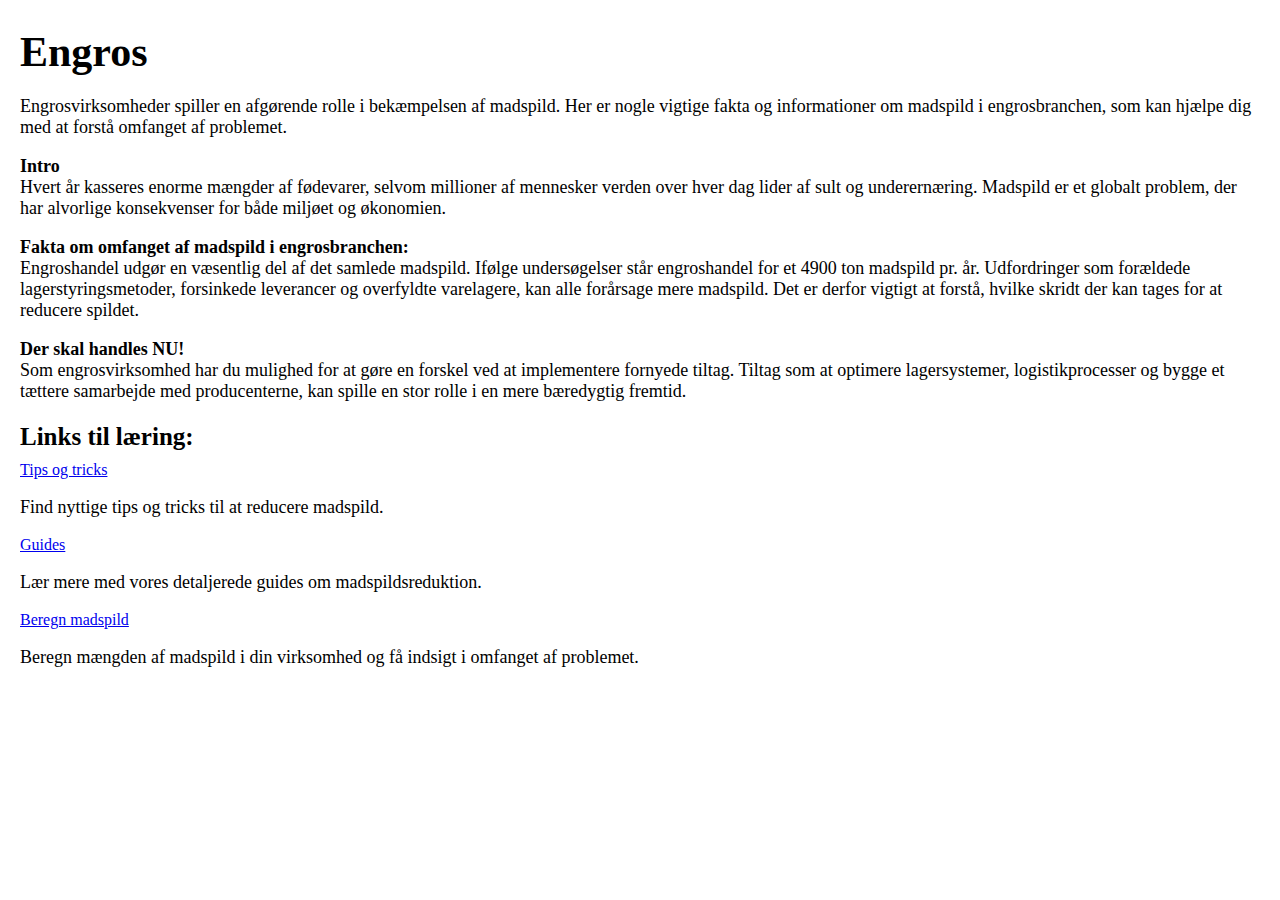
==== src/main/resources/templates/engros.html @ 4afb59a7 "engros.html rettelser" ====
<!DOCTYPE html>
<html lang="en" xmlns:th="http://www.thymeleaf.org">
<head>
    <meta charset="UTF-8">
    <title>Engros</title>
    <link rel="stylesheet" th:href="@{/css/styles.css}" href="../static/css/styles.css">
    <style>
        body {
            font-family: 'Georgia' , serif;
        }
        .content {
            padding-left: 20px; /* Tilføj 20px polstring fra venstre side */
            padding-right: 20px; /* Tilføj 20px polstring fra højre side */
        }

        .content h1 {
            font-size: 42px;
            color: black;
            margin-bottom: 20px;
        }

        .content h2 {
            font-size: 25px;
            color: black;
            margin-bottom: 10px;
        }
        .content p {
            font-size: 18px;
            color: black;
        }
    </style>

</head>
<body>

<div th:replace="~{Sidehovedbar :: Header}"></div>

<div class="content">
    <h1>Engros</h1>
    <p>Engrosvirksomheder spiller en afgørende rolle i bekæmpelsen af madspild. Her er nogle vigtige fakta og informationer om madspild i engrosbranchen, som kan hjælpe dig med at forstå omfanget af problemet.</p>

    <p><strong>Intro</strong><br>
        Hvert år kasseres enorme mængder af fødevarer, selvom millioner af mennesker verden over hver dag lider af sult og underernæring. Madspild er et globalt problem, der har alvorlige konsekvenser for både miljøet og økonomien.</p>

    <p><strong>Fakta om omfanget af madspild i engrosbranchen:</strong><br>
        Engroshandel udgør en væsentlig del af det samlede madspild. Ifølge undersøgelser står engroshandel for et 4900 ton madspild pr. år. Udfordringer som forældede lagerstyringsmetoder, forsinkede leverancer og overfyldte varelagere, kan alle forårsage mere madspild. Det er derfor vigtigt at forstå, hvilke skridt der kan tages for at reducere spildet.</p>

    <p><strong>Der skal handles NU!</strong><br>
        Som engrosvirksomhed har du mulighed for at gøre en forskel ved at implementere fornyede tiltag. Tiltag som at optimere lagersystemer, logistikprocesser og bygge et tættere samarbejde med producenterne, kan spille en stor rolle i en mere bæredygtig fremtid.</p>

    <h2>Links til læring:</h2>

    <div class="links">
        <div class="link">
            <a href="#">Tips og tricks</a>
            <p>Find nyttige tips og tricks til at reducere madspild.</p>
        </div>
        <div class="link">
            <a href="#">Guides</a>
            <p>Lær mere med vores detaljerede guides om madspildsreduktion.</p>
        </div>
        <div class="link">
            <a href="#">Beregn madspild</a>
            <p>Beregn mængden af madspild i din virksomhed og få indsigt i omfanget af problemet.</p>
        </div>
    </div>

</div>


<div th:replace="~{footer :: Footer}"></div>

</body>
</html>
---- src/main/resources/static/css/styles.css ----
body {
    font-family: Arial, sans-serif;
    margin: 0;
    padding: 0;
}

header {
    background-color: #f2f2f2;
    padding: 20px;
    text-align: center;
}

nav ul {
    list-style-type: none;
    padding: 0;
}

nav ul li {
    display: inline;
    margin-right: 20px;
}

nav ul li a {
    text-decoration: none;
    color: #333;
}

nav ul li a:hover {
    color: #666;
}

main {
    padding: 20px;
}

footer {
    background-color: #333;
    color: #fff;
    text-align: center;
    padding: 10px;
    position: fixed;
    width: 100%;
    bottom: 0;
}
.footer {
    display: flex;
    justify-content: space-between;
    align-items: center;
    background-color: darkslategrey;
    padding: 20px;
}

.footer .logo img {
    width: 120px;
    height: 120px;
}

.footer .footer-left {
    display: flex;
    flex-direction: column;
    align-items: center;
    color: white;

}
.footer .footer-left img {
    max-width: 100px;
}

.footer .footer-left p {
    margin: 5px 0;
}

.footer .footer-right ul {
    list-style-type: none;
    padding: 0;
    display: flex;
}

.footer .footer-center {
    color: white;
}

.footer .footer-right ul li {
    margin-right: 10px;
}

.footer .footer-right ul li a {
    color: white;
    text-decoration: none;
}
.Sidehovedbar {
    display: flex;
    justify-content: space-between;
    align-items: center;
    width: 100%;
    padding: 2%;
    font-size: 1.4em;
    background-color: #fff;
}

.Sidehovedbar .logo img {
    width: 100px;
    height: 100px;
}

.Sidehovedbar * {
    padding: 0;
    margin: 0;
    box-sizing: border-box;
}

.Sidehovedbar body {  /* Assuming this was a typo, remove if intended */
    display: flex;
    justify-content: center;
    background-color: salmon;
}

.Sidehovedbar nav ul {
    list-style: none;
    margin: 0;
    padding: 0;
}

.Sidehovedbar nav {
    display: inline-block;
    padding: 10px;
}

.Sidehovedbar nav li {
    margin-right: 20px;
}

.Sidehovedbar nav li:first-child {
    margin-right: 0;
}

.Sidehovedbar .nav-button {
    display: inline-block;
    margin-left: 20px;
}

.Sidehovedbar .nav-button a { /* Style the anchor tags inside buttons */
    padding: 10px 15px;
    background-color: #ffffff;
    text-decoration: none;
    color: #333;
}
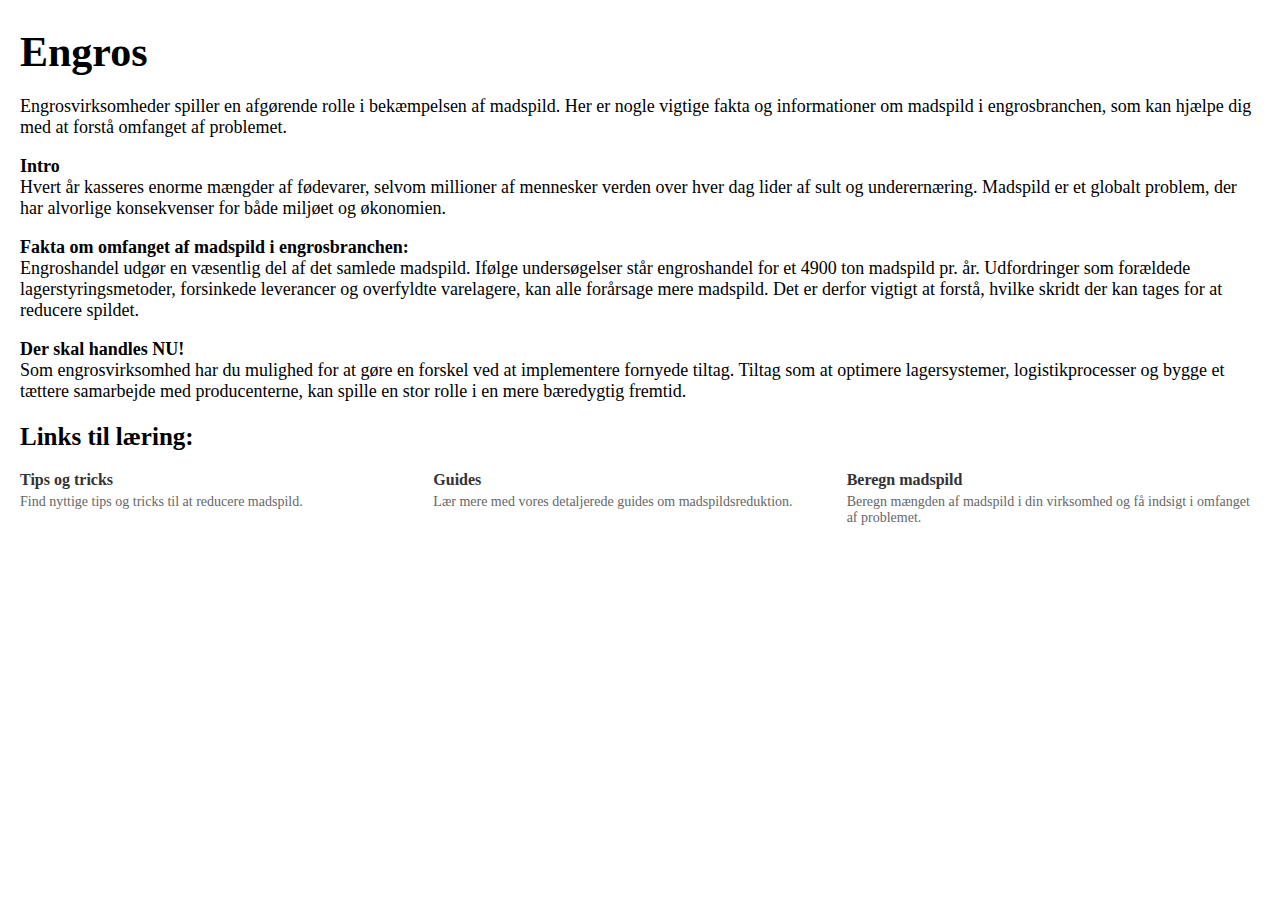
==== commit 64f464e9: "engros.css til styles.css" ====
--- a/src/main/resources/templates/engros.html
+++ b/src/main/resources/templates/engros.html
@@ -31,7 +31,7 @@
     </style>
 
 </head>
-<body>
+<body class="engros">
 
 <div th:replace="~{Sidehovedbar :: Header}"></div>
 
--- a/src/main/resources/static/css/styles.css
+++ b/src/main/resources/static/css/styles.css
@@ -1,7 +1,15 @@
 body {
-    font-family: Arial, sans-serif;
+    font-family: 'Georgia' , serif;
     margin: 0;
     padding: 0;
+    display: flex;
+    flex-direction: column;
+    min-height: 100vh;
+}
+.content-wrapper {
+    flex: 1;
+    margin-left: 40px;
+    margin-right: 40px;
 }
 
 header {
@@ -38,7 +46,6 @@
     color: #fff;
     text-align: center;
     padding: 10px;
-    position: fixed;
     width: 100%;
     bottom: 0;
 }
@@ -48,6 +55,7 @@
     align-items: center;
     background-color: darkslategrey;
     padding: 20px;
+    width: 100%;
 }
 
 .footer .logo img {
@@ -145,3 +153,41 @@
     text-decoration: none;
     color: #333;
 }
+
+.engros .links {
+    display: flex;
+    flex-direction: row; /* Sætter flex-boksen til at være vandret */
+    justify-content: space-between; /* Fordeler pladsen mellem elementerne */
+    margin-top: 20px;
+}
+.engros .link-container {
+    width: 100%;
+}
+
+.engros .link {
+    width: 100%; /* Juster bredden efter behov */
+}
+
+.engros .link a {
+    display: block;
+    font-weight: bold;
+    text-decoration: none;
+    color: #333;
+}
+
+.engros .link p {
+    margin-top: 5px;
+    font-size: 14px;
+    color: #666;
+}
+
+.engros a {
+    color: black; /* Sort farve på linket */
+    text-decoration: none; /* Ingen understregning på linket */
+}
+
+/* Stil for links ved hover */
+.engros a:hover {
+    color: #f0f0f0; /* Farveændring på hover */
+    background-color: transparent; /* Gennemsigtig baggrund på hover */
+}
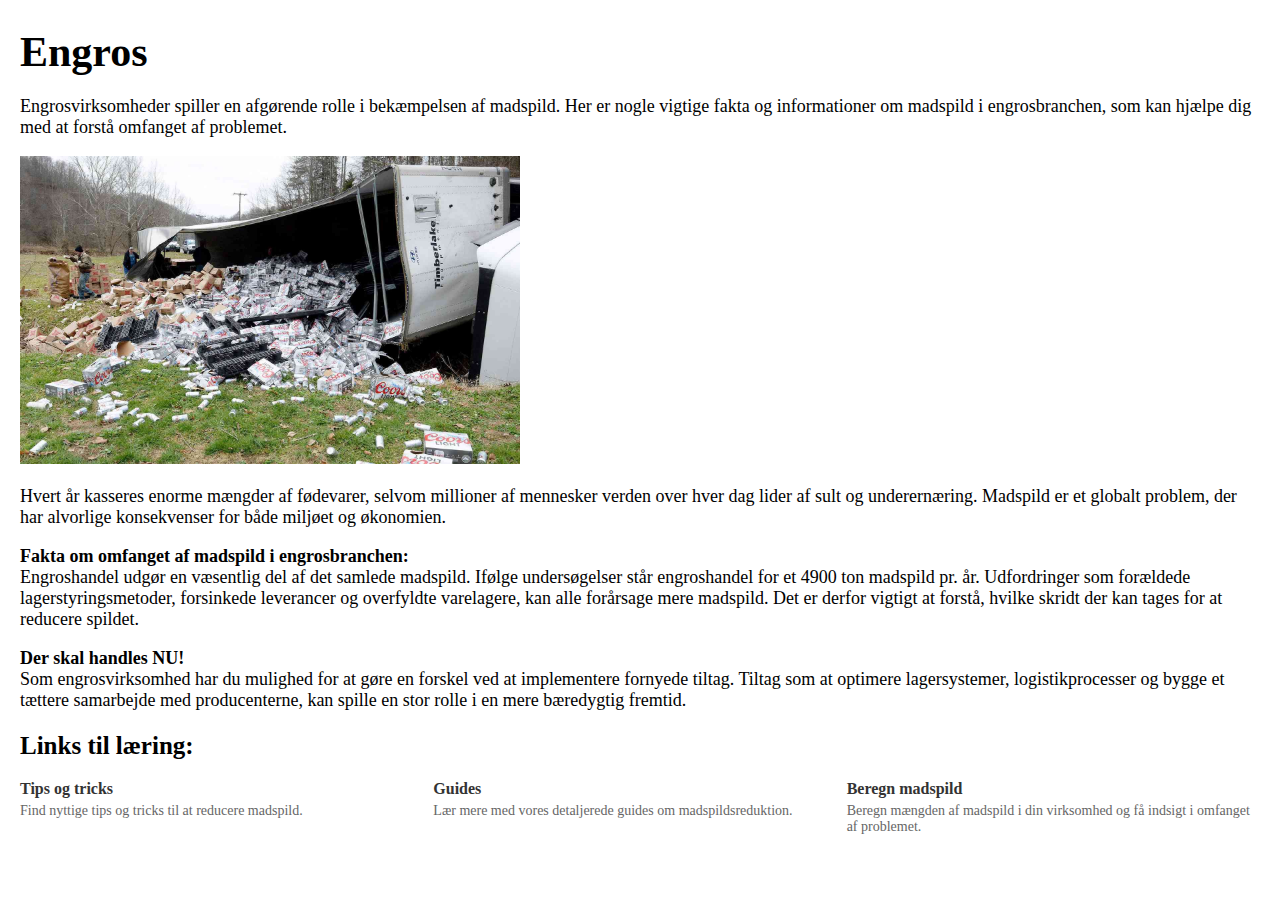
==== commit 829a4097: "slettet andre css" ====
--- a/src/main/resources/templates/engros.html
+++ b/src/main/resources/templates/engros.html
@@ -37,16 +37,22 @@
 
 <div class="content">
     <h1>Engros</h1>
-    <p>Engrosvirksomheder spiller en afgørende rolle i bekæmpelsen af madspild. Her er nogle vigtige fakta og informationer om madspild i engrosbranchen, som kan hjælpe dig med at forstå omfanget af problemet.</p>
+    <section>
+        <p>Engrosvirksomheder spiller en afgørende rolle i bekæmpelsen af madspild. Her er nogle vigtige fakta og informationer om madspild i engrosbranchen, som kan hjælpe dig med at forstå omfanget af problemet.</p>
+    </section>
+    <img src="../static/images/engrosBillede.jpg" width="500" th:src="@{images/engrosBillede.jpg}" alt="Madspild lastbil engros">
 
-    <p><strong>Intro</strong><br>
-        Hvert år kasseres enorme mængder af fødevarer, selvom millioner af mennesker verden over hver dag lider af sult og underernæring. Madspild er et globalt problem, der har alvorlige konsekvenser for både miljøet og økonomien.</p>
+    <section>
+
+
+      <p>  Hvert år kasseres enorme mængder af fødevarer, selvom millioner af mennesker verden over hver dag lider af sult og underernæring. Madspild er et globalt problem, der har alvorlige konsekvenser for både miljøet og økonomien.</p>
 
     <p><strong>Fakta om omfanget af madspild i engrosbranchen:</strong><br>
         Engroshandel udgør en væsentlig del af det samlede madspild. Ifølge undersøgelser står engroshandel for et 4900 ton madspild pr. år. Udfordringer som forældede lagerstyringsmetoder, forsinkede leverancer og overfyldte varelagere, kan alle forårsage mere madspild. Det er derfor vigtigt at forstå, hvilke skridt der kan tages for at reducere spildet.</p>
 
     <p><strong>Der skal handles NU!</strong><br>
         Som engrosvirksomhed har du mulighed for at gøre en forskel ved at implementere fornyede tiltag. Tiltag som at optimere lagersystemer, logistikprocesser og bygge et tættere samarbejde med producenterne, kan spille en stor rolle i en mere bæredygtig fremtid.</p>
+    </section>
 
     <h2>Links til læring:</h2>
 
@@ -67,7 +73,6 @@
 
 </div>
 
-
 <div th:replace="~{footer :: Footer}"></div>
 
 </body>
--- a/src/main/resources/static/css/styles.css
+++ b/src/main/resources/static/css/styles.css
@@ -1,21 +1,27 @@
 body {
-    font-family: 'Georgia' , serif;
+    font-family: 'Georgia', serif;
     margin: 0;
     padding: 0;
     display: flex;
     flex-direction: column;
     min-height: 100vh;
+    /* Prevent horizontal overflow */
+    overflow-x: hidden;
 }
 .content-wrapper {
     flex: 1;
     margin-left: 40px;
     margin-right: 40px;
+    /* Ensure content does not exceed the viewport width */
+    max-width: calc(100vw - 80px);
+    box-sizing: border-box;
 }
 
 header {
     background-color: #f2f2f2;
     padding: 20px;
     text-align: center;
+    width: 100%;
 }
 
 nav ul {
@@ -42,7 +48,7 @@
 }
 
 footer {
-    background-color: #333;
+    background-color: darkslategray;
     color: #fff;
     text-align: center;
     padding: 10px;
@@ -103,7 +109,7 @@
     width: 100%;
     padding: 2%;
     font-size: 1.4em;
-    background-color: #fff;
+    background-color: salmon;
 }
 
 .Sidehovedbar .logo img {
@@ -146,12 +152,16 @@
     display: inline-block;
     margin-left: 20px;
 }
+.Sidehovedbar a:hover {
+    color: black;
+    background-color: darkslategrey;
+}
 
 .Sidehovedbar .nav-button a { /* Style the anchor tags inside buttons */
     padding: 10px 15px;
-    background-color: #ffffff;
-    text-decoration: none;
-    color: #333;
+    background-color: salmon;
+    text-decoration: none;
+    color: white;
 }
 
 .engros .links {
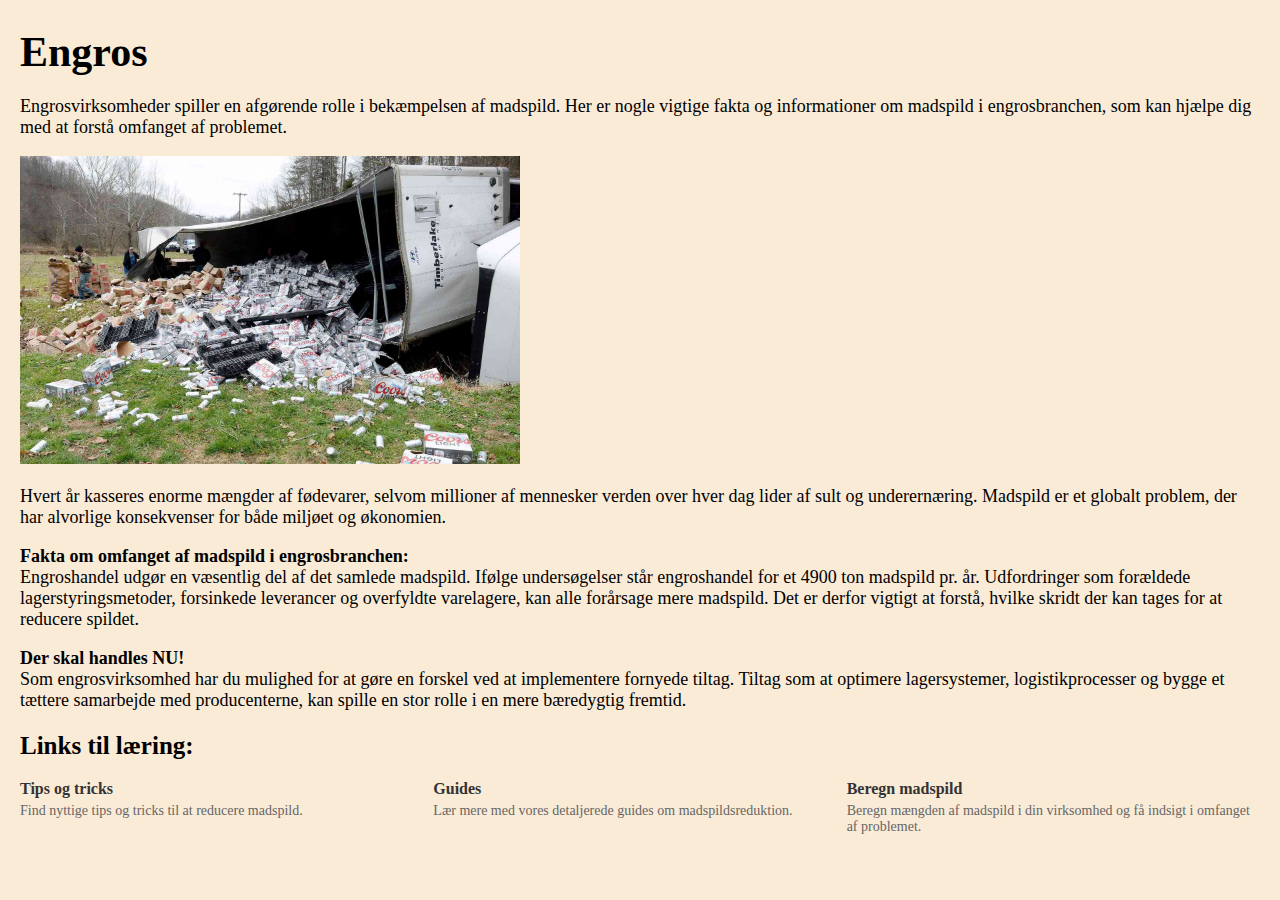
==== commit 49edfeb7: "lidt forskelligt <3" ====
--- a/src/main/resources/templates/engros.html
+++ b/src/main/resources/templates/engros.html
@@ -7,10 +7,6 @@
     <style>
         body {
             font-family: 'Georgia' , serif;
-        }
-        .content {
-            padding-left: 20px; /* Tilføj 20px polstring fra venstre side */
-            padding-right: 20px; /* Tilføj 20px polstring fra højre side */
         }
 
         .content h1 {
@@ -35,7 +31,7 @@
 
 <div th:replace="~{Sidehovedbar :: Header}"></div>
 
-<div class="content">
+<div class="content" style="padding-left: 20px; padding-right: 20px;">
     <h1>Engros</h1>
     <section>
         <p>Engrosvirksomheder spiller en afgørende rolle i bekæmpelsen af madspild. Her er nogle vigtige fakta og informationer om madspild i engrosbranchen, som kan hjælpe dig med at forstå omfanget af problemet.</p>
--- a/src/main/resources/static/css/styles.css
+++ b/src/main/resources/static/css/styles.css
@@ -7,11 +7,15 @@
     min-height: 100vh;
     /* Prevent horizontal overflow */
     overflow-x: hidden;
-}
+    background-color: antiquewhite;
+}
+
 .content-wrapper {
     flex: 1;
     margin-left: 40px;
     margin-right: 40px;
+    padding-left: 20px;
+    padding-right: 20px;
     /* Ensure content does not exceed the viewport width */
     max-width: calc(100vw - 80px);
     box-sizing: border-box;
@@ -123,7 +127,7 @@
     box-sizing: border-box;
 }
 
-.Sidehovedbar body {  /* Assuming this was a typo, remove if intended */
+.Sidehovedbar body {
     display: flex;
     justify-content: center;
     background-color: salmon;
@@ -154,7 +158,7 @@
 }
 .Sidehovedbar a:hover {
     color: black;
-    background-color: darkslategrey;
+    background-color: transparent;
 }
 
 .Sidehovedbar .nav-button a { /* Style the anchor tags inside buttons */
@@ -198,6 +202,79 @@
 
 /* Stil for links ved hover */
 .engros a:hover {
-    color: #f0f0f0; /* Farveændring på hover */
+    color: black; /* Farveændring på hover */
     background-color: transparent; /* Gennemsigtig baggrund på hover */
 }
+
+.detail p {
+    font-size: 18px;
+    color: black;
+}
+
+.restaurant {
+    font-family: 'Georgia', serif;
+    margin: 0;
+    padding: 0;
+    background-color: rgba(0, 0, 0, 0);
+}
+
+.restaurant section {
+    max-width: 800px;
+    margin: 0 auto;
+    text-align: justify;
+    padding: 20px;
+}
+
+.restaurant h1 {
+    text-align: center;
+}
+
+.restaurant h3 {
+    color: #008080;
+}
+
+.restaurant .p1, .p2 {
+    margin-bottom: 20px;
+}
+
+.restaurant .restaurator {
+    text-align: center;
+}
+
+.restaurant .restaurator img {
+    width: 450px;
+    height: 250px;
+    display: block;
+    margin: 0 auto;
+}
+.forside p {
+    font-size:18px;
+    color:black;
+
+}
+
+.forside .container {
+    display: flex;
+    flex-direction: row;
+}
+
+.forside .tekst {
+    width: 50%;
+    padding: 20px;
+}
+
+.forside img {
+    width: 50%;
+    height: auto;
+}
+
+.forside @media (max-width: 768px) {
+    .forside .container {
+        flex-direction: column;
+    }
+
+    .forside .tekst,
+    img {
+        width: 100%;
+    }
+}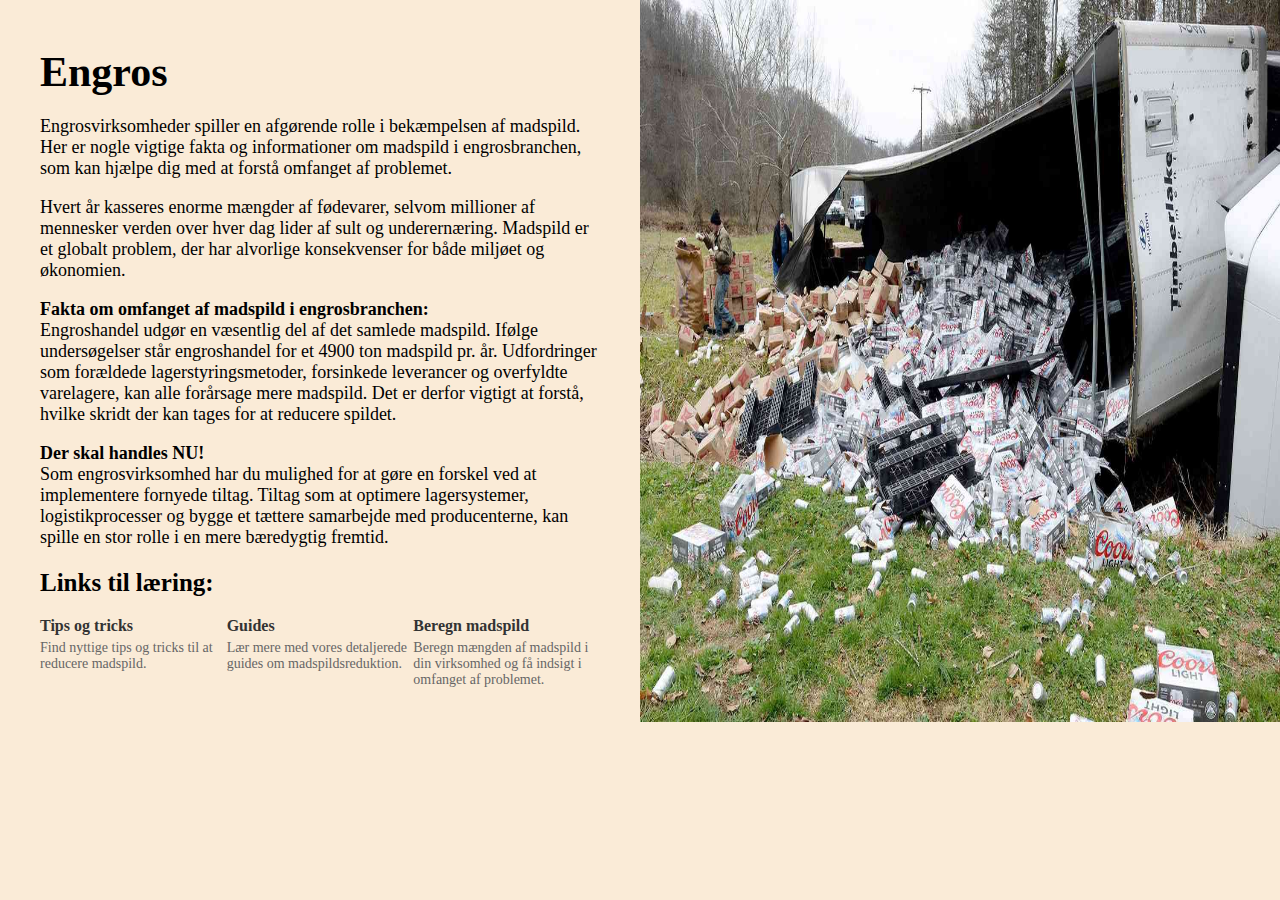
==== commit bc32d770: "fix af Engros" ====
--- a/src/main/resources/templates/engros.html
+++ b/src/main/resources/templates/engros.html
@@ -30,43 +30,46 @@
 <body class="engros">
 
 <div th:replace="~{Sidehovedbar :: Header}"></div>
-
+<div class="container">
+    <div class="tekst">
 <div class="content" style="padding-left: 20px; padding-right: 20px;">
     <h1>Engros</h1>
     <section>
         <p>Engrosvirksomheder spiller en afgørende rolle i bekæmpelsen af madspild. Her er nogle vigtige fakta og informationer om madspild i engrosbranchen, som kan hjælpe dig med at forstå omfanget af problemet.</p>
     </section>
-    <img src="../static/images/engrosBillede.jpg" width="500" th:src="@{images/engrosBillede.jpg}" alt="Madspild lastbil engros">
-
-    <section>
 
 
-      <p>  Hvert år kasseres enorme mængder af fødevarer, selvom millioner af mennesker verden over hver dag lider af sult og underernæring. Madspild er et globalt problem, der har alvorlige konsekvenser for både miljøet og økonomien.</p>
+        <section>
 
-    <p><strong>Fakta om omfanget af madspild i engrosbranchen:</strong><br>
-        Engroshandel udgør en væsentlig del af det samlede madspild. Ifølge undersøgelser står engroshandel for et 4900 ton madspild pr. år. Udfordringer som forældede lagerstyringsmetoder, forsinkede leverancer og overfyldte varelagere, kan alle forårsage mere madspild. Det er derfor vigtigt at forstå, hvilke skridt der kan tages for at reducere spildet.</p>
 
-    <p><strong>Der skal handles NU!</strong><br>
-        Som engrosvirksomhed har du mulighed for at gøre en forskel ved at implementere fornyede tiltag. Tiltag som at optimere lagersystemer, logistikprocesser og bygge et tættere samarbejde med producenterne, kan spille en stor rolle i en mere bæredygtig fremtid.</p>
-    </section>
+        <p>  Hvert år kasseres enorme mængder af fødevarer, selvom millioner af mennesker verden over hver dag lider af sult og underernæring. Madspild er et globalt problem, der har alvorlige konsekvenser for både miljøet og økonomien.</p>
 
-    <h2>Links til læring:</h2>
+        <p><strong>Fakta om omfanget af madspild i engrosbranchen:</strong><br>
+            Engroshandel udgør en væsentlig del af det samlede madspild. Ifølge undersøgelser står engroshandel for et 4900 ton madspild pr. år. Udfordringer som forældede lagerstyringsmetoder, forsinkede leverancer og overfyldte varelagere, kan alle forårsage mere madspild. Det er derfor vigtigt at forstå, hvilke skridt der kan tages for at reducere spildet.</p>
 
-    <div class="links">
-        <div class="link">
-            <a href="#">Tips og tricks</a>
-            <p>Find nyttige tips og tricks til at reducere madspild.</p>
-        </div>
-        <div class="link">
-            <a href="#">Guides</a>
-            <p>Lær mere med vores detaljerede guides om madspildsreduktion.</p>
-        </div>
-        <div class="link">
-            <a href="#">Beregn madspild</a>
-            <p>Beregn mængden af madspild i din virksomhed og få indsigt i omfanget af problemet.</p>
+        <p><strong>Der skal handles NU!</strong><br>
+            Som engrosvirksomhed har du mulighed for at gøre en forskel ved at implementere fornyede tiltag. Tiltag som at optimere lagersystemer, logistikprocesser og bygge et tættere samarbejde med producenterne, kan spille en stor rolle i en mere bæredygtig fremtid.</p>
+        </section>
+
+        <h2>Links til læring:</h2>
+
+        <div class="links">
+            <div class="link">
+                <a href="#">Tips og tricks</a>
+                <p>Find nyttige tips og tricks til at reducere madspild.</p>
+            </div>
+            <div class="link">
+                <a href="#">Guides</a>
+                <p>Lær mere med vores detaljerede guides om madspildsreduktion.</p>
+             </div>
+            <div class="link">
+                <a href="#">Beregn madspild</a>
+                <p>Beregn mængden af madspild i din virksomhed og få indsigt i omfanget af problemet.</p>
+             </div>
+            </div>
         </div>
     </div>
-
+    <img src="../static/images/engrosBillede.jpg" width="500" th:src="@{images/engrosBillede.jpg}" alt="Madspild lastbil engros">
 </div>
 
 <div th:replace="~{footer :: Footer}"></div>
--- a/src/main/resources/static/css/styles.css
+++ b/src/main/resources/static/css/styles.css
@@ -9,13 +9,10 @@
     overflow-x: hidden;
     background-color: antiquewhite;
 }
-
 .content-wrapper {
     flex: 1;
     margin-left: 40px;
     margin-right: 40px;
-    padding-left: 20px;
-    padding-right: 20px;
     /* Ensure content does not exceed the viewport width */
     max-width: calc(100vw - 80px);
     box-sizing: border-box;
@@ -161,7 +158,7 @@
     background-color: transparent;
 }
 
-.Sidehovedbar .nav-button a { /* Style the anchor tags inside buttons */
+.Sidehovedbar .nav-button a {
     padding: 10px 15px;
     background-color: salmon;
     text-decoration: none;
@@ -170,8 +167,8 @@
 
 .engros .links {
     display: flex;
-    flex-direction: row; /* Sætter flex-boksen til at være vandret */
-    justify-content: space-between; /* Fordeler pladsen mellem elementerne */
+    flex-direction: row;
+    justify-content: space-between;
     margin-top: 20px;
 }
 .engros .link-container {
@@ -179,7 +176,7 @@
 }
 
 .engros .link {
-    width: 100%; /* Juster bredden efter behov */
+    width: 100%;
 }
 
 .engros .link a {
@@ -196,26 +193,49 @@
 }
 
 .engros a {
-    color: black; /* Sort farve på linket */
-    text-decoration: none; /* Ingen understregning på linket */
-}
-
-/* Stil for links ved hover */
+    color: black;
+    text-decoration: none;
+}
+
+
 .engros a:hover {
-    color: black; /* Farveændring på hover */
-    background-color: transparent; /* Gennemsigtig baggrund på hover */
+    color: black;
+    background-color: transparent;
+}
+.engros .container {
+    display: flex;
+    flex-direction: row;
+}
+
+.engros .tekst {
+    width: 50%;
+    padding: 20px;
+}
+.engros img{
+    width: 50%;
+    height: auto;
+}
+.engros @media (max-width: 768px) {
+    .engos .container {
+        flex-direction: column;
+    }
+
+    .engos .tekst,
+    img {
+        width: 100%;
+    }
 }
 
 .detail p {
     font-size: 18px;
-    color: black;
+
 }
 
 .restaurant {
     font-family: 'Georgia', serif;
     margin: 0;
     padding: 0;
-    background-color: rgba(0, 0, 0, 0);
+    background-color: antiquewhite;
 }
 
 .restaurant section {
@@ -225,6 +245,7 @@
     padding: 20px;
 }
 
+
 .restaurant h1 {
     text-align: center;
 }
@@ -238,7 +259,7 @@
 }
 
 .restaurant .restaurator {
-    text-align: center;
+    text-align: left;
 }
 
 .restaurant .restaurator img {
@@ -249,9 +270,9 @@
 }
 .forside p {
     font-size:18px;
-    color:black;
-
-}
+
+}
+
 
 .forside .container {
     display: flex;
@@ -277,4 +298,32 @@
     img {
         width: 100%;
     }
+}
+.Partners img {
+    width: 100px;
+    height: 50px;
+    display:block;
+    margin: 0 auto;
+    grid-template-columns: repeat(3, 1fr);
+    grid-template-rows: repeat(5, auto);
+
+}
+
+.Partners p {
+    margin-bottom: 20px;
+}
+
+.Partners section {
+    background-color: antiquewhite;
+    margin: 0 auto;
+    padding: 10px;
+}
+.Partners {
+    font-family: 'Georgia', serif;
+    margin: 0;
+    padding: 10px;
+    background-color: antiquewhite;
+    display: grid;
+
+    gap: 10px;
 }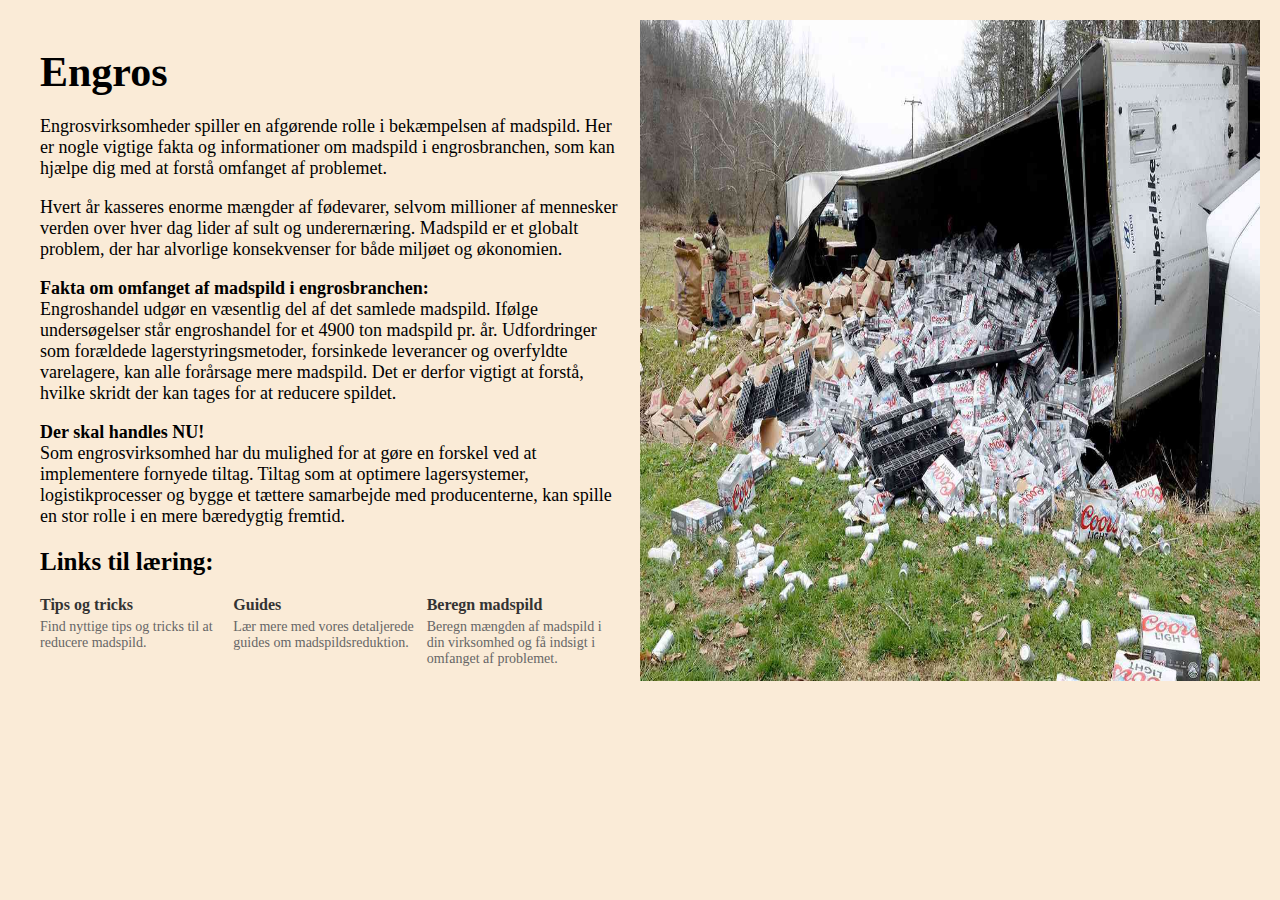
==== commit 7a42d1a0: "fix af omOS + engros" ====
--- a/src/main/resources/templates/engros.html
+++ b/src/main/resources/templates/engros.html
@@ -5,31 +5,33 @@
     <title>Engros</title>
     <link rel="stylesheet" th:href="@{/css/styles.css}" href="../static/css/styles.css">
     <style>
-        body {
-            font-family: 'Georgia' , serif;
-        }
+    body {
+    font-family: 'Georgia' , serif;
+    }
 
-        .content h1 {
-            font-size: 42px;
-            color: black;
-            margin-bottom: 20px;
-        }
+    .content h1 {
+    font-size: 42px;
+    color: black;
+    margin-bottom: 20px;
+    }
 
-        .content h2 {
-            font-size: 25px;
-            color: black;
-            margin-bottom: 10px;
-        }
-        .content p {
-            font-size: 18px;
-            color: black;
-        }
+    .content h2 {
+    font-size: 25px;
+    color: black;
+    margin-bottom: 10px;
+    }
+    .content p {
+    font-size: 18px;
+    color: black;
+    }
     </style>
+
 
 </head>
 <body class="engros">
 
 <div th:replace="~{Sidehovedbar :: Header}"></div>
+<main>
 <div class="container">
     <div class="tekst">
 <div class="content" style="padding-left: 20px; padding-right: 20px;">
@@ -71,7 +73,7 @@
     </div>
     <img src="../static/images/engrosBillede.jpg" width="500" th:src="@{images/engrosBillede.jpg}" alt="Madspild lastbil engros">
 </div>
-
+</main>
 <div th:replace="~{footer :: Footer}"></div>
 
 </body>
--- a/src/main/resources/static/css/styles.css
+++ b/src/main/resources/static/css/styles.css
@@ -209,7 +209,7 @@
 
 .engros .tekst {
     width: 50%;
-    padding: 20px;
+
 }
 .engros img{
     width: 50%;
@@ -236,22 +236,25 @@
     margin: 0;
     padding: 0;
     background-color: antiquewhite;
+    text-align: left;
 }
 
 .restaurant section {
+    font-size: 18px;
     max-width: 800px;
-    margin: 0 auto;
-    text-align: justify;
-    padding: 20px;
-}
-
+    padding: 20px;
+    margin-bottom: 40px
+
+
+}
 
 .restaurant h1 {
-    text-align: center;
+    text-align: left;
+    padding: 20px;
 }
 
 .restaurant h3 {
-    color: #008080;
+    color: black;
 }
 
 .restaurant .p1, .p2 {
@@ -259,15 +262,21 @@
 }
 
 .restaurant .restaurator {
-    text-align: left;
+    position: absolute;
+    top: 65%;
+    transform: translateY(-46%);
+    right: 0
+
 }
 
 .restaurant .restaurator img {
-    width: 450px;
-    height: 250px;
+    width: 630px;
+    height: 390px;
     display: block;
-    margin: 0 auto;
-}
+    margin-bottom: 20px;
+    margin-right: 250px
+}
+
 .forside p {
     font-size:18px;
 
@@ -285,6 +294,7 @@
 }
 
 .forside img {
+    padding: 20px;
     width: 50%;
     height: auto;
 }
@@ -326,4 +336,30 @@
     display: grid;
 
     gap: 10px;
-}+}
+.omOs .content {
+    display: flex;
+    flex-direction: row;
+}
+
+.omOs .tekst {
+    width: 50%;
+    padding: 20px;
+}
+.omOs img{
+    width: 50%;
+    height: auto;
+}
+.omOs @media (max-width: 768px) {
+    .omOs .content {
+        flex-direction: column;
+    }
+
+    .omOs .tekst,
+    img {
+        width: 100%;
+    }
+}
+.omOs p {
+    font-size: 18px;
+}
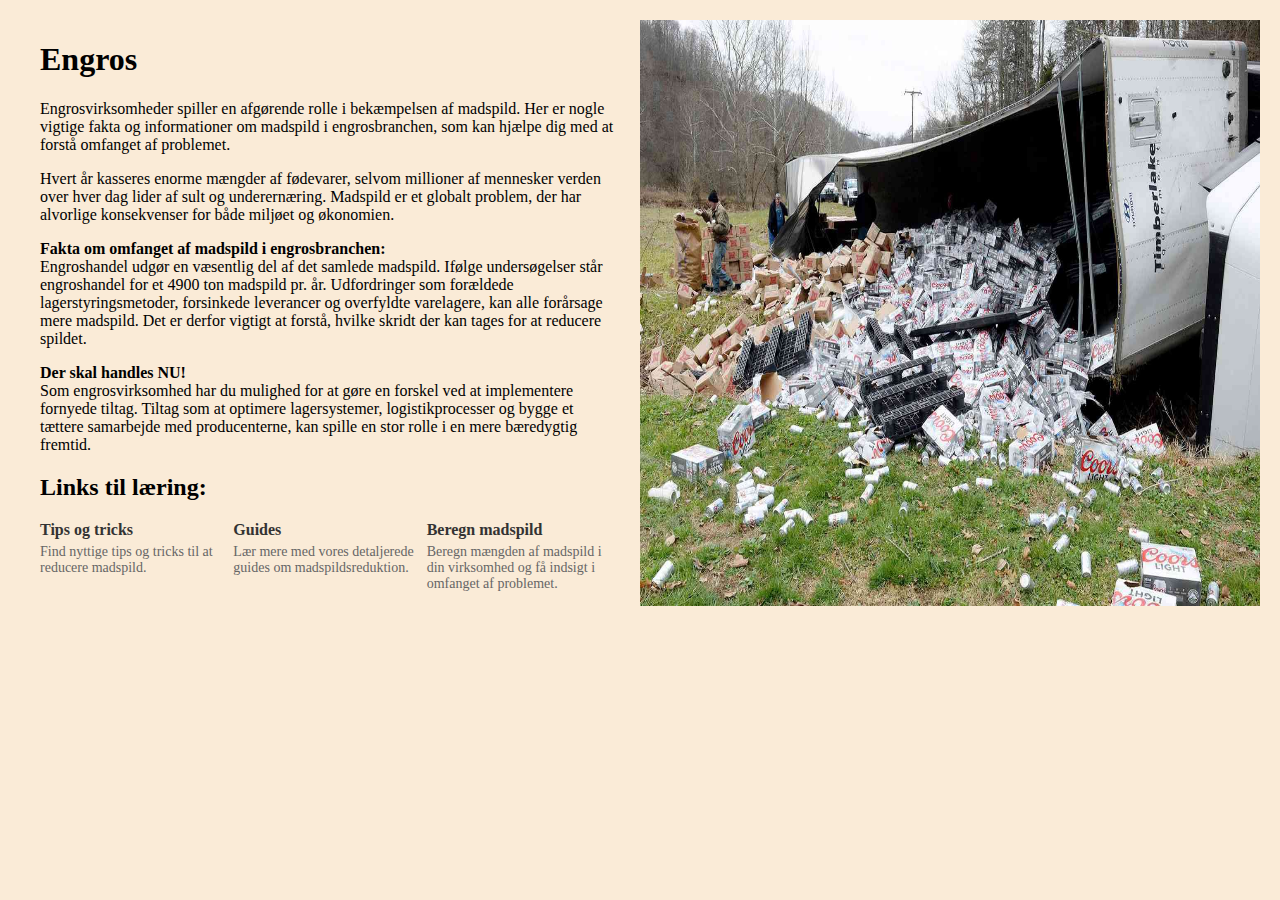
==== commit bafa3057: "så ligner de hinanden, ny font" ====
--- a/src/main/resources/templates/engros.html
+++ b/src/main/resources/templates/engros.html
@@ -4,27 +4,6 @@
     <meta charset="UTF-8">
     <title>Engros</title>
     <link rel="stylesheet" th:href="@{/css/styles.css}" href="../static/css/styles.css">
-    <style>
-    body {
-    font-family: 'Georgia' , serif;
-    }
-
-    .content h1 {
-    font-size: 42px;
-    color: black;
-    margin-bottom: 20px;
-    }
-
-    .content h2 {
-    font-size: 25px;
-    color: black;
-    margin-bottom: 10px;
-    }
-    .content p {
-    font-size: 18px;
-    color: black;
-    }
-    </style>
 
 
 </head>
--- a/src/main/resources/static/css/styles.css
+++ b/src/main/resources/static/css/styles.css
@@ -1,5 +1,5 @@
 body {
-    font-family: 'Georgia', serif;
+    font-family: "Segoe UI", Tahoma;
     margin: 0;
     padding: 0;
     display: flex;
@@ -18,6 +18,20 @@
     box-sizing: border-box;
 }
 
+.image-grid {
+    display: grid;
+    grid-template-columns: repeat(5, 1fr); /* Creates 5 columns */
+    gap: 20px;
+    justify-items: center;
+    align-items: center;
+}
+
+.image-grid img {
+    width: 100%;
+    height: auto;
+    object-fit: contain; /* Ensures images maintain their aspect ratio */
+}
+
 header {
     background-color: #f2f2f2;
     padding: 20px;
@@ -128,12 +142,13 @@
     display: flex;
     justify-content: center;
     background-color: salmon;
+
 }
 
 .Sidehovedbar nav ul {
     list-style: none;
     margin: 0;
-    padding: 0;
+    padding-right: 20px;
 }
 
 .Sidehovedbar nav {
@@ -143,10 +158,12 @@
 
 .Sidehovedbar nav li {
     margin-right: 20px;
+
 }
 
 .Sidehovedbar nav li:first-child {
     margin-right: 0;
+
 }
 
 .Sidehovedbar .nav-button {
@@ -230,6 +247,30 @@
     font-size: 18px;
 
 }
+.detail .container {
+    display: flex;
+    flex-direction: row;
+}
+
+.detail .tekst {
+    width: 50%;
+    padding: 20px;
+}
+.detail img{
+    width: 50%;
+    height: auto;
+}
+.detail @media (max-width: 768px) {
+    .detail .container {
+        flex-direction: column;
+    }
+
+    .detail .tekst,
+    img {
+        width: 100%;
+    }
+}
+
 
 .restaurant {
     font-family: 'Georgia', serif;
@@ -241,8 +282,8 @@
 
 .restaurant section {
     font-size: 18px;
-    max-width: 800px;
-    padding: 20px;
+    width: 95%;
+    padding-left: 20px;
     margin-bottom: 40px
 
 
@@ -250,7 +291,8 @@
 
 .restaurant h1 {
     text-align: left;
-    padding: 20px;
+    padding-left:20px;
+    padding-top: 20px;
 }
 
 .restaurant h3 {
@@ -262,21 +304,34 @@
 }
 
 .restaurant .restaurator {
-    position: absolute;
+
     top: 65%;
-    transform: translateY(-46%);
+
     right: 0
 
 }
 
 .restaurant .restaurator img {
-    width: 630px;
-    height: 390px;
+    width: 768px;
+    height: 600px;
     display: block;
-    margin-bottom: 20px;
-    margin-right: 250px
-}
-
+
+
+}
+.restaurant .container{
+    display: flex;
+    flex-direction: row;
+}
+.restaurant @media (max-width: 768px) {
+    .restaurant .container {
+        flex-direction: column;
+    }
+
+    .restaurant .tekst,
+    img {
+        width: 100%;
+    }
+}
 .forside p {
     font-size:18px;
 
@@ -294,7 +349,6 @@
 }
 
 .forside img {
-    padding: 20px;
     width: 50%;
     height: auto;
 }
@@ -331,10 +385,8 @@
 .Partners {
     font-family: 'Georgia', serif;
     margin: 0;
-    padding: 10px;
     background-color: antiquewhite;
     display: grid;
-
     gap: 10px;
 }
 .omOs .content {
@@ -363,3 +415,26 @@
 .omOs p {
     font-size: 18px;
 }
+.privat .container {
+    display: flex;
+    flex-direction: row;
+}
+
+.privat .tekst {
+    width: 50%;
+    padding: 20px;
+}
+.privat img{
+    width: 50%;
+    height: auto;
+}
+.privat @media (max-width: 768px) {
+    .privat .container {
+        flex-direction: column;
+    }
+
+    .privat .tekst,
+    img {
+        width: 100%;
+    }
+}